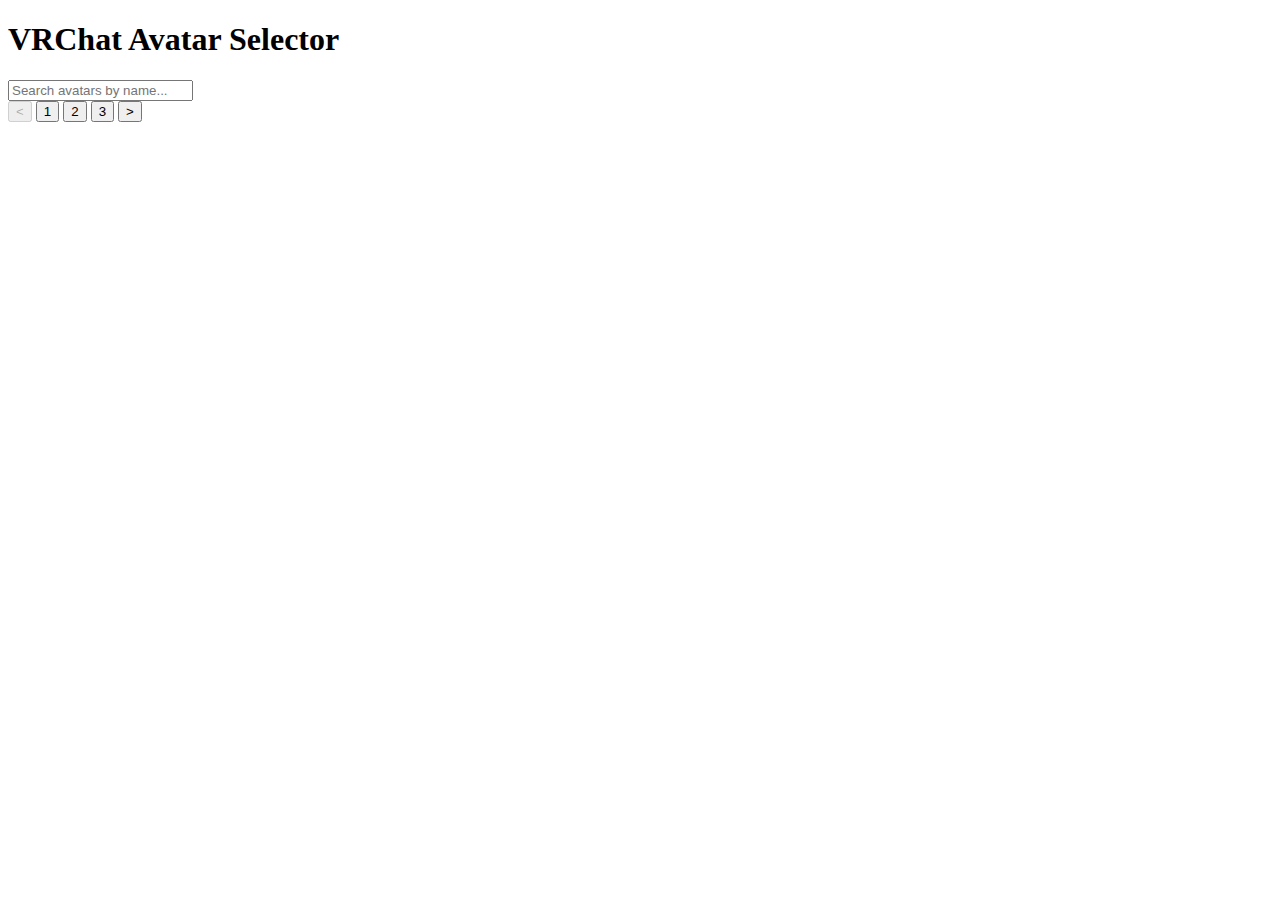
==== src/WebPage/Home/Home.html @ bdc19010 "Added Main Code Version 1.0" ====
<!DOCTYPE html>
<html lang="en">
<head>
    <meta charset="UTF-8">
    <meta name="viewport" content="width=device-width, initial-scale=1.0">
    <title>VRChat Avatar Selector</title>
</head>
<body>
<div class="container">

    <h1 class="title">VRChat Avatar Selector</h1>
    <input type="text" class="search" placeholder="Search avatars by name...">
    <div class="avatar-grid"></div>
    <div class="pagination">
        <button id="previous-page" class="pagination-button nav" disabled>&lt;</button>
        <button id="page-1" class="pagination-button active">1</button>
        <button id="page-2" class="pagination-button">2</button>
        <button id="page-3" class="pagination-button">3</button>
        <button id="next-page" class="pagination-button nav">&gt;</button>
    </div>
</div>

</body>
</html>
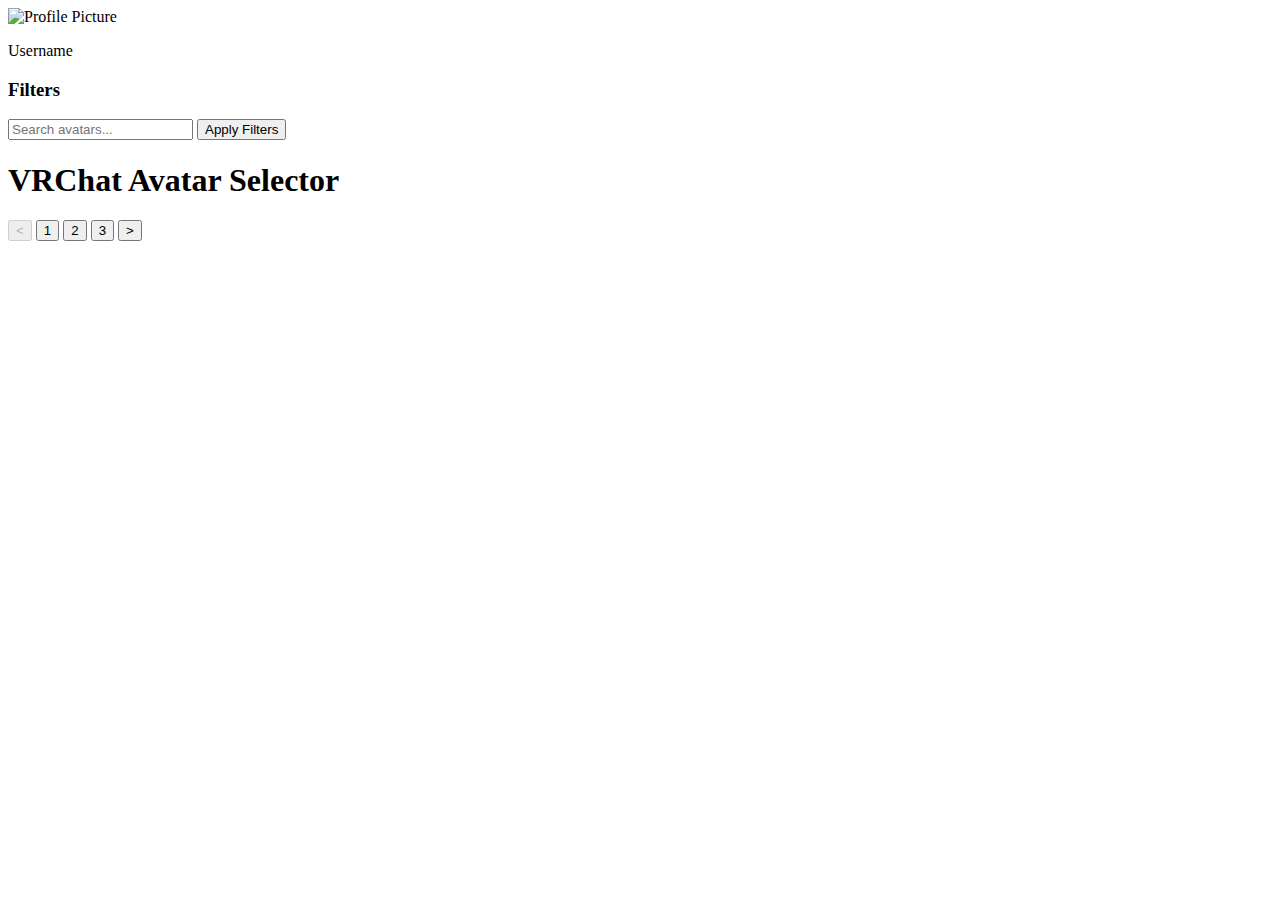
==== commit 16952b0c: "Made The some what better looking" ====
--- a/src/WebPage/Home/Home.html
+++ b/src/WebPage/Home/Home.html
@@ -1,4 +1,3 @@
-<!DOCTYPE html>
 <html lang="en">
 <head>
     <meta charset="UTF-8">
@@ -6,19 +5,30 @@
     <title>VRChat Avatar Selector</title>
 </head>
 <body>
-<div class="container">
+<div class="dashboard">
+    <!-- Sidebar with profile and filters -->
+    <aside class="sidebar">
+        <div class="profile">
+            <img src="profile.jpg" alt="Profile Picture" class="profile-pic">
+            <p class="username">Username</p>
+        </div>
+        <h3>Filters</h3>
+        <input type="text" class="search" placeholder="Search avatars...">
+        <button class="filter-button" id="filter-button">Apply Filters</button>
+    </aside>
 
-    <h1 class="title">VRChat Avatar Selector</h1>
-    <input type="text" class="search" placeholder="Search avatars by name...">
-    <div class="avatar-grid"></div>
-    <div class="pagination">
-        <button id="previous-page" class="pagination-button nav" disabled>&lt;</button>
-        <button id="page-1" class="pagination-button active">1</button>
-        <button id="page-2" class="pagination-button">2</button>
-        <button id="page-3" class="pagination-button">3</button>
-        <button id="next-page" class="pagination-button nav">&gt;</button>
-    </div>
+    <!-- Main content with avatars and pagination -->
+    <main class="main-content">
+        <h1 class="title">VRChat Avatar Selector</h1>
+        <div class="avatar-grid"></div>
+        <div class="pagination">
+            <button id="previous-page" class="pagination-button nav" disabled>&lt;</button>
+            <button id="page-1" class="pagination-button active">1</button>
+            <button id="page-2" class="pagination-button">2</button>
+            <button id="page-3" class="pagination-button">3</button>
+            <button id="next-page" class="pagination-button nav">&gt;</button>
+        </div>
+    </main>
 </div>
-
 </body>
-</html>+</html>
